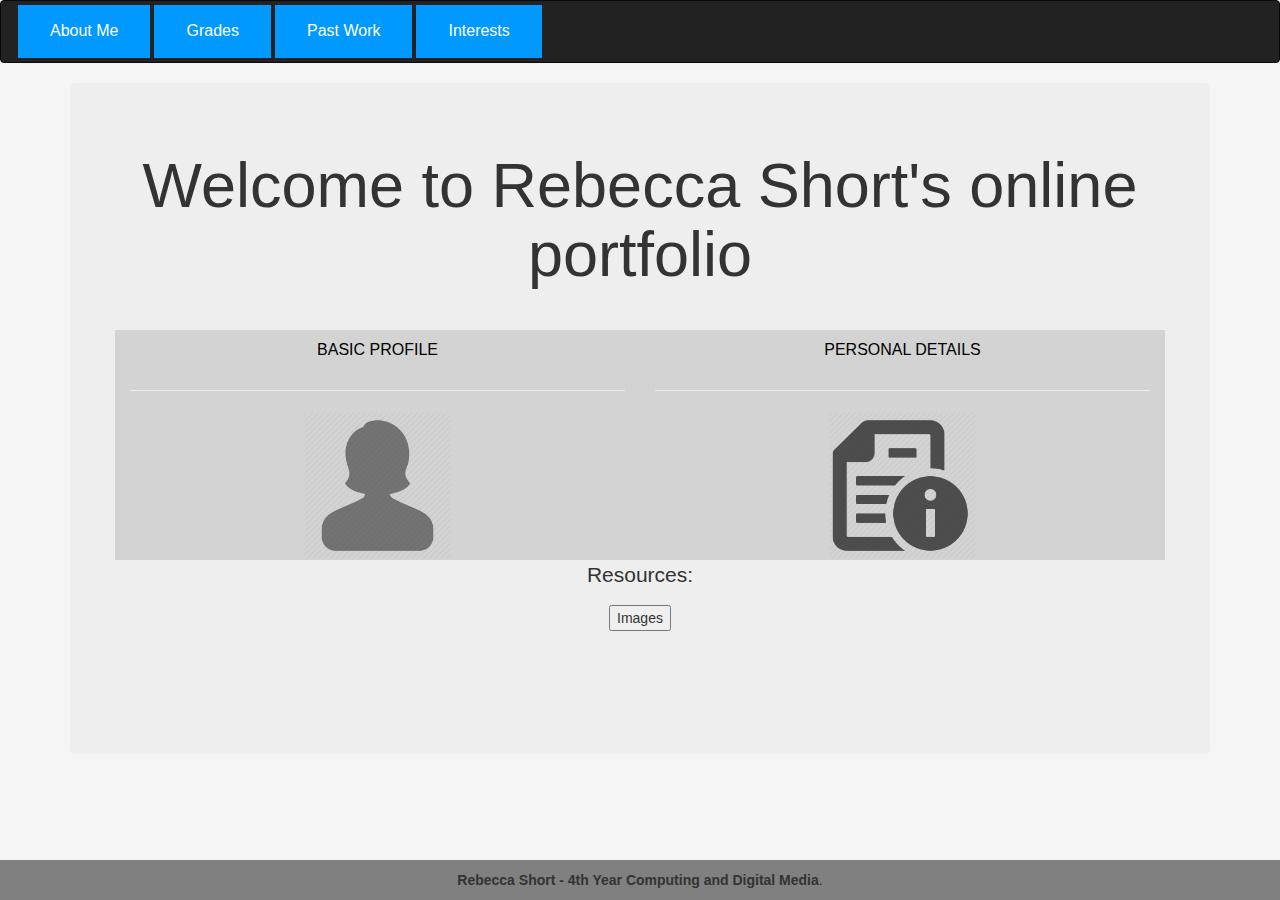
==== SPA/public/index.html @ e773d461 "Add files via upload" ====
<!DOCTYPE html>

    <head>
        
        <!-- title seen on tab -->
        <title>Short-Span : A short E-Portfolio</title>
        
        <!-- Latest compiled and minified CSS -->
        <link rel="stylesheet" href="https://maxcdn.bootstrapcdn.com/bootstrap/3.3.7/css/bootstrap.min.css">

        <!-- jQuery library -->
        <script src="https://ajax.googleapis.com/ajax/libs/jquery/3.2.1/jquery.min.js"></script>

        <!-- Latest compiled JavaScript -->
        <script src="https://maxcdn.bootstrapcdn.com/bootstrap/3.3.7/js/bootstrap.min.js"></script>
        
        <!-- Device set up -->
        <meta name="viewport" content="width=device-width, initial-scale=1">
        
        <!-- Link to external CSS -->
        <link rel="stylesheet" href="css/main.css">
        
        <!-- ajax/jquery -->
        <script src="https://ajax.googleapis.com/ajax/libs/jquery/3.1.1/jquery.min.js"></script>
		
		
		
        <script>
        alert("Welcome to my e-portfolio! Try clicking an information header!");
        </script>  


		
        <!-- JQUERY AJAX to load HTML into content div-->
		 <script>

        $(document).ready(function(){
		$("#home").click(function(){
            $.get("/home", function(data, status){
		    $("#content").html(data);
        });
    });
});
            </script>
			
			
		
            <script>

        $(document).ready(function(){
		$("#grades").click(function(){
            $.get("/grades", function(data, status){
		    $("#content").html(data);
        });
    });
});
            </script>
			
			
        
            <script> 
                
              /* $(document).ready(function(){
                    $("#virtual").click(function(){ 
                    $("#content").load("/virtual"); 
                 }); 
               });  */ 
				
		$(document).ready(function(){
		$("#interests").click(function(){
            $.get("/interests", function(data, status){
		    $("#content").html(data);
        });
    });
});

            </script>
        
            <script>

        $(document).ready(function(){
		$("#pastWork").click(function(){
            $.get("/pastWork", function(data, status){
		    $("#content").html(data);
        });
    });
});

            </script>
        
            
            

        
    </head>

<!-- 
name in bold 3d writing top left corner - photoshop-->


<!-- NAVIGATION BAR -->
<nav class="navbar navbar-inverse">
  <div class="container-fluid">
    <ul class="nav navbar-nav">
        
    <!-- ALL BUTTONS ON NAVBAR -->    
      <li><button type="button" id="home" class="buttonBlue">About Me</button></li>
      <li><button type="button" id="grades" class="buttonBlue">Grades</button></li>
      <li><button type="button" id="pastWork" class="buttonBlue">Past Work</button></li>
      <li><button type="button" id="interests" class="buttonBlue">Interests</button></li>
    </ul>
      
  </div>
</nav>


        
        <body>
            
    
        <!-- main section -->
        <div class="container">
            <div class="jumbotron">
                
                <!-- div which will be where html is loaded into -->
                <div id="content">
            
                    
                
                    
<h1 align="center">Welcome to Rebecca Short's online portfolio</h1> 
                    
                    <hr />
                    
                    
                    
     <!-- JQUERY FOR TOGGLING BASIC PROFILE-->
    <script> 
                        
        $(document).ready(function(){
            $(".flip2").click(function(){
                $(".panel2").toggle();
            });
        });
        
    </script>    
                
                    
                    
<!-- creating two columns in a row -->                    
<div class="row"> 
    <!-- first column -->
    <div class="col-sm-6" style="background-color:lightgray;">
                    
        <h2 class="flip2">BASIC PROFILE</h2>
        
                    <hr />
        
        <!-- centered image -->
        <div align="center">
        <img src="img/woman.png" width="30%">
        </div>    
        
        
<div class="panel2">
    
<!-- what information is displayed after button - basic profile is clicked -->    
<p>Name: Rebecca Short</p>
<p>Age: 22 years old</p>
<p>Location: Galway</p>    
<p>Status: 4th year (Honours) BSC Degree</p>
<p>Highest Education: 1.1 BSC in Business, Computing and Digital Media</p>    
</div>
    </div>    
    

<!-- JQUERY AJAX FOR TOGGLING PERSONAL DETAILS -->
    <script> 
                        
        $(document).ready(function(){
            $(".flip").click(function(){
                $(".panel").toggle();
            });
        });
        
    </script>    
    
    
    <!-- second column -->
    <div class="col-sm-6" style="background-color:lightgrey;">            
            
                    
        <h2 class="flip">PERSONAL DETAILS</h2>
        
                    <hr />
        <!-- centered image -->
        <div align="center">
        <img src="img/info.png" width="30%">
        </div>  
        
        
<div class="panel">
    
<!-- what information is displayed after button - personal details is clicked -->    
<p>I received the Student achievement award when graduating in November.</p>
<p>I was a PASS leader to try and help other students in a lower year.</p>
<p>I am currently Class Rep of my fourth year class.</p> 
    <br />
    <br />
</div>
    </div></div>
	
	<!-- JAVASCRIPT -->
	<div align="center">
	<p>Resources: </p>
<button type="button" onclick='document.getElementById("img").innerHTML = "All images are taken via Google and I do not own the rights to them."'>Images</button>

<p id="img">
<br />
<br />
</p>
      </div>              
                

                
                <!-- content tag -->
                </div>
                </div>
            
            
            
            
           
   


    
    
    
        <div class="footer"><strong>Rebecca Short - 4th Year Computing and Digital Media</strong>.
        </div>
    
            <!-- container div -->
            </div>
    
        </body>
    
    
    
    
    
</html>
---- SPA/public/css/main.css ----
body {
    background-color: whitesmoke;
}

.footer {
  position: fixed;
  right: 0;
  bottom: 0;
  left: 0;
  padding: 1rem;
  background-color: grey;
  text-align: center;
}



h2.flip,h2.flip2,all,educate
{
cursor:pointer;
}

div.panel,div.panel2,h2.flip,h2.flip2
{
line-height: 30px;
margin:auto;
font-size:16px;
padding:5px;
text-align:center;
background: lightgray;
color:black;
border-radius:3px;
}

div.panel,div.panel2
{
height:auto;
display:none;
}

.buttonBlue {
    background-color: #0099ff;
    border: none;
    color: white;
    padding: 15px 32px;
    text-align: center;
    text-decoration: none;
    display: inline-block;
    font-size: 16px;
    margin: 4px 2px;
    cursor: pointer;
}

.buttony3, .buttony2, .buttony1 {
    background-color: lightblue;
    border-bottom: 1px solid #0099ff;
    color: cadetblue;
    padding: 15px 32px;
    text-align: center;
    text-decoration: none;
    display: inline-block;
    font-size: 16px;
    margin: 4px 2px;
    cursor: pointer;
}
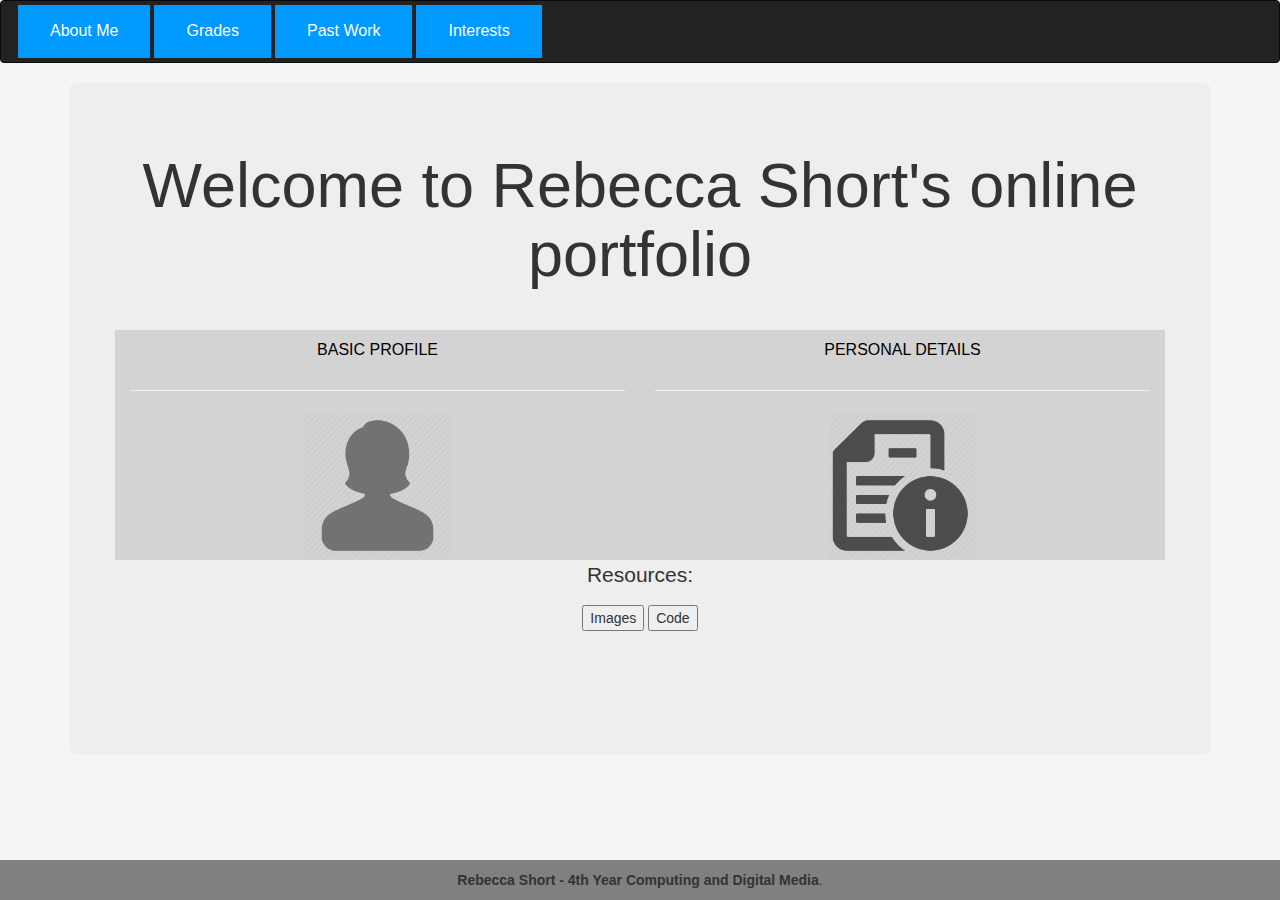
==== commit a8ee9478: "Add files via upload" ====
--- a/SPA/public/index.html
+++ b/SPA/public/index.html
@@ -24,14 +24,15 @@
         <script src="https://ajax.googleapis.com/ajax/libs/jquery/3.1.1/jquery.min.js"></script>
 		
 		
-		
+		<!-- JAVASCRIPT ALERT -->
         <script>
         alert("Welcome to my e-portfolio! Try clicking an information header!");
         </script>  
 
 
 		
-        <!-- JQUERY AJAX to load HTML into content div-->
+        <!-- JQUERY to call route points into content div-->
+        <!-- home route point call -->
 		 <script>
 
         $(document).ready(function(){
@@ -44,7 +45,7 @@
             </script>
 			
 			
-		
+		<!-- grades route point call -->
             <script>
 
         $(document).ready(function(){
@@ -57,14 +58,9 @@
             </script>
 			
 			
-        
+        <!-- interests route point call -->
             <script> 
                 
-              /* $(document).ready(function(){
-                    $("#virtual").click(function(){ 
-                    $("#content").load("/virtual"); 
-                 }); 
-               });  */ 
 				
 		$(document).ready(function(){
 		$("#interests").click(function(){
@@ -76,6 +72,8 @@
 
             </script>
         
+        
+        <!-- past work route point call -->
             <script>
 
         $(document).ready(function(){
@@ -94,12 +92,13 @@
         
     </head>
 
-<!-- 
-name in bold 3d writing top left corner - photoshop-->
-
-
+
+
+
+
+<!-- start of page -->
 <!-- NAVIGATION BAR -->
-<nav class="navbar navbar-inverse">
+<nav class="navbar navbar-inverse" id="nav">
   <div class="container-fluid">
     <ul class="nav navbar-nav">
         
@@ -149,6 +148,7 @@
                     
 <!-- creating two columns in a row -->                    
 <div class="row"> 
+    
     <!-- first column -->
     <div class="col-sm-6" style="background-color:lightgray;">
                     
@@ -210,11 +210,13 @@
 </div>
     </div></div>
 	
-	<!-- JAVASCRIPT -->
+	<!-- JAVASCRIPT button to display text -->
 	<div align="center">
 	<p>Resources: </p>
 <button type="button" onclick='document.getElementById("img").innerHTML = "All images are taken via Google and I do not own the rights to them."'>Images</button>
-
+<button type="button" onclick='document.getElementById("img").innerHTML = "All code is written by myself."'>Code</button>        
+
+<!-- where img text will be displayed -->        
 <p id="img">
 <br />
 <br />
